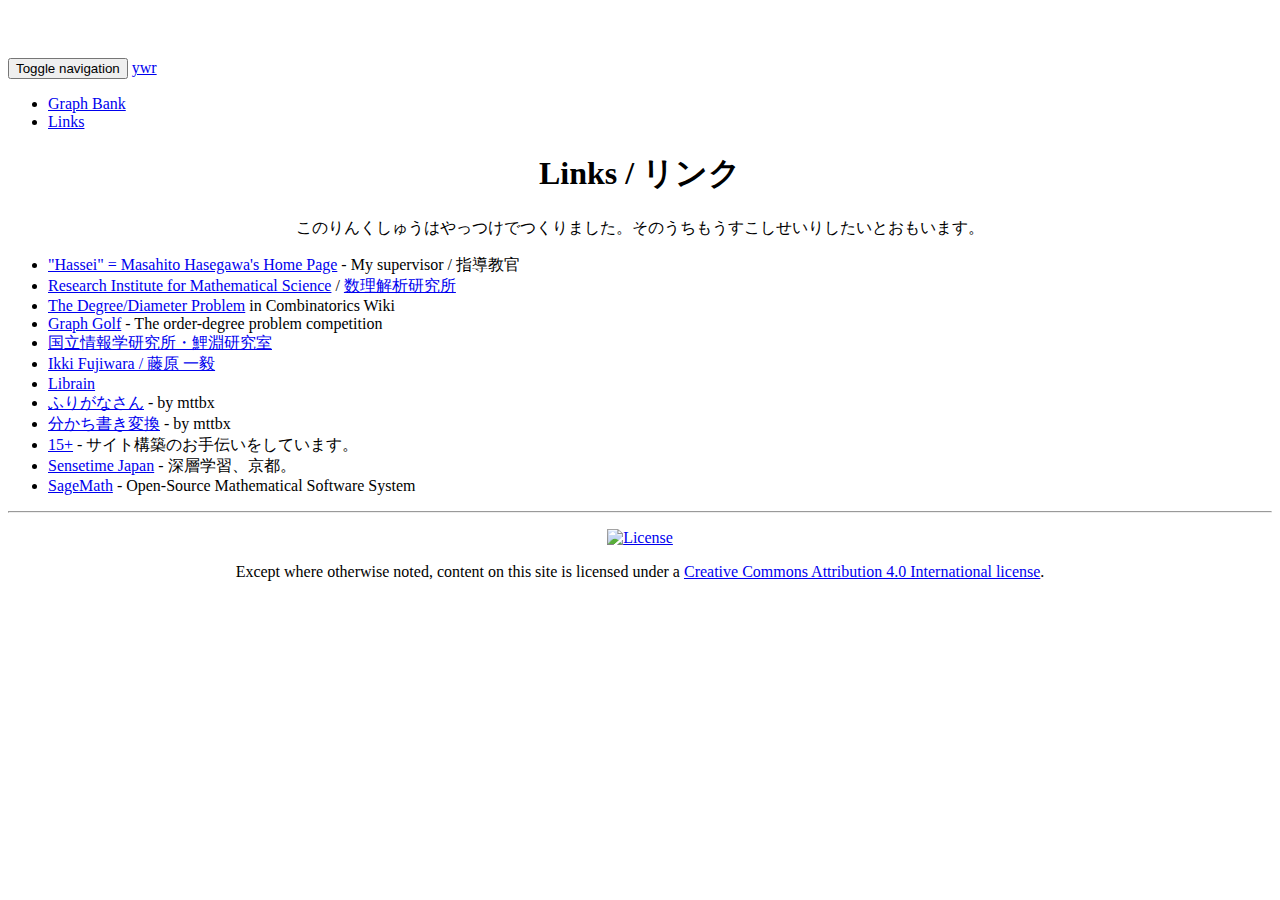
==== links.html @ f4339cac "add links.html" ====
<!DOCTYPE html>
<html>
  <head>
    <meta charset="utf-8">
    <meta http-equiv="X-UA-Compatible" content="IE=edge">
    <meta name="viewport" content="width=device-width, initial-scale=1">
    <!-- The above 3 meta tags *must* come first in the head; any other head content must come *after* these tags -->
    <meta name="description" content="">
    <meta name="author" content="">
    <!--link rel="icon" href="../../favicon.ico"-->

    <title>Yawara ISHIDA / 石田やわら</title>

    <!-- Latest compiled and minified CSS -->
    <link rel="stylesheet" href="https://maxcdn.bootstrapcdn.com/bootstrap/3.3.6/css/bootstrap.min.css" integrity="sha384-1q8mTJOASx8j1Au+a5WDVnPi2lkFfwwEAa8hDDdjZlpLegxhjVME1fgjWPGmkzs7" crossorigin="anonymous">

    <!-- Optional theme -->
    <link rel="stylesheet" href="https://maxcdn.bootstrapcdn.com/bootstrap/3.3.6/css/bootstrap-theme.min.css" integrity="sha384-fLW2N01lMqjakBkx3l/M9EahuwpSfeNvV63J5ezn3uZzapT0u7EYsXMjQV+0En5r" crossorigin="anonymous">

    <!-- IE10 viewport hack for Surface/desktop Windows 8 bug -->
    <link href="css/ie10-viewport-bug-workaround.css" rel="stylesheet">

    <!-- Custom styles for this template -->
    <link href="jumbotron.css" rel="stylesheet">

    <!-- Font Awesome -->
    <!--script src="https://use.fontawesome.com/6903ea9953.js"></script-->
    <!--link href="https://maxcdn.bootstrapcdn.com/font-awesome/4.6.3/css/font-awesome.min.css" rel="stylesheet"-->

    <!-- Just for debugging purposes. Don't actually copy these 2 lines! -->
    <!--[if lt IE 9]><script src="../../assets/js/ie8-responsive-file-warning.js"></script><![endif]-->
    <script src="js/ie-emulation-modes-warning.js"></script>

    <!-- HTML5 shim and Respond.js for IE8 support of HTML5 elements and media queries -->
    <!--[if lt IE 9]>
      <script src="https://oss.maxcdn.com/html5shiv/3.7.2/html5shiv.min.js"></script>
      <script src="https://oss.maxcdn.com/respond/1.4.2/respond.min.js"></script>
    <![endif]-->
  </head>

  <body>

    <nav class="navbar navbar-inverse navbar-fixed-top">
      <div class="container">
        <div class="navbar-header">
          <button type="button" class="navbar-toggle collapsed" data-toggle="collapse" data-target="#navbar" aria-expanded="false" aria-controls="navbar">
            <span class="sr-only">Toggle navigation</span>
            <span class="icon-bar"></span>
            <span class="icon-bar"></span>
            <span class="icon-bar"></span>
          </button>
          <a class="navbar-brand" href="index.html">ywr</a>
        </div>
        <div id="navbar" class="navbar-collapse collapse">
          <ul class="nav navbar-nav navbar-right">
            <li><a href="#">Graph Bank</a></li>
            <li class="active"><a href="links.html">Links</a></li>
            <!--li><a href="#">日本語OCR</a></li-->
          </ul>
          <!--form class="navbar-form navbar-right">
            <div class="form-group">
              <input type="text" placeholder="Email" class="form-control">
            </div>
            <div class="form-group">
              <input type="password" placeholder="Password" class="form-control">
            </div>
            <button type="submit" class="btn btn-success">Sign in</button>
          </form-->
        </div><!--/.navbar-collapse -->
      </div>
    </nav>

    <!-- Main jumbotron for a primary marketing message or call to action -->
    <div class="jumbotron">
      <div class="container">
        <h1>Links / リンク</h1>
        <p>このりんくしゅうはやっつけでつくりました。そのうちもうすこしせいりしたいとおもいます。</p>
        <!--p><a class="btn btn-primary btn-lg" href="#" role="button">Learn more &raquo;</a></p-->
      </div>
    </div>

    <div class="container">
      <!-- Example row of columns -->
      <div class="row">
        <div class="col-md-12">
          <ul>
            <li><a href="http://www.kurims.kyoto-u.ac.jp/~hassei/">"Hassei" = Masahito Hasegawa's Home Page</a> - My supervisor / 指導教官</li>
            <li><a href="http://www.kurims.kyoto-u.ac.jp/en">Research Institute for Mathematical Science</a> / <a href="http://www.kurims.kyoto-u.ac.jp/ja">数理解析研究所</a></li>

            <li><a href="http://combinatoricswiki.org/wiki/The_Degree/Diameter_Problem">The Degree/Diameter Problem</a> in Combinatorics Wiki</li>
            <li><a href="http://research.nii.ac.jp/graphgolf/">Graph Golf</a> - The order-degree problem competition</li>
            <li><a href="http://research.nii.ac.jp/~koibuchi/">国立情報学研究所・鯉淵研究室</a></li>
            <li><a href="http://researchmap.jp/ikki/">Ikki Fujiwara / 藤原 一毅</a></li>

            <li><a href="#">Librain</a></a></li>
            <li><a href="http://furi.mttbx.net">ふりがなさん</a> - by mttbx</li>
            <li><a href="http://pwakati.mttbx.net">分かち書き変換</a> - by mttbx</li>

            <li><a href="https://15plus.jp">15+</a> - サイト構築のお手伝いをしています。</li>

            <li><a href="http://www.sensetime.jp">Sensetime Japan</a> - 深層学習、京都。</li>

            <li><a href="http://www.sagemath.org/">SageMath</a> - Open-Source Mathematical Software System</li>
          </ul>
        </div>
      </div>
      <!--div class="row">
        <div class="col-md-4">
          <h2>Graph Bank</h2>
          <p>... under construction.</p>
          <p><a class="btn btn-default" href="#" role="button">View details &raquo;</a></p>
        </div>
        <div class="col-md-4">
          <h2>Free Softwares / 自由ソフトウェア</h2>
          <p>フリーソフトウェアあるいは自由ソフトウェアとは、、、under construction.</p>
          <p><a class="btn btn-default" href="#" role="button">View details &raquo;</a></p>
        </div>
        <div class="col-md-4">
          <h2>Misc / その他</h2>
          <p></p>
          <p><a class="btn btn-default" href="#" role="button">View details &raquo;</a></p>
        </div>
      </div>
      <div class="row">
        <div class="col-md-6">
        </div>
        <div class="col-md-6">
          <h2>Links / リンク</h2>
          <ul>
            <li><a href="http://www.kurims.kyoto-u.ac.jp/~hassei/">"Hassei" = Masahito Hasegawa's Home Page</a></li>
            <li></li>
            <li></li>
          </ul>
        </div>
      </div-->

      <hr>

      <footer>
        <p>
        <a rel="license" href="https://creativecommons.org//creativecommons.org/licenses/by/4.0/" title="Creative Commons Attribution 4.0 International license"><img src="https://licensebuttons.net/l/by/4.0/88x31.png" alt="License"></a>
        </p>
        <div style="display: inline;" xmlns:cc="http://creativecommons.org/ns#" about="http://creativecommons.org">
        <p>
        Except where otherwise noted, content on
        <span href="http://creativecommons.org" property="cc:attributionName" rel="cc:attributionURL">this site</span>
        is licensed under a
        <a rel="license" href="https://creativecommons.org/licenses/by/4.0/" class="subfoot">
        Creative Commons Attribution 4.0 International license</a>.
        </p>
      </footer>
    </div> <!-- /container -->


    <!-- Bootstrap core JavaScript
    ================================================== -->
    <!-- Placed at the end of the document so the pages load faster -->
    <script src="https://ajax.googleapis.com/ajax/libs/jquery/1.11.3/jquery.min.js"></script>
    <script>window.jQuery || document.write('<script src="../../assets/js/vendor/jquery.min.js"><\/script>')</script>
    <script src="https://maxcdn.bootstrapcdn.com/bootstrap/3.3.6/js/bootstrap.min.js"></script>
    <!-- IE10 viewport hack for Surface/desktop Windows 8 bug -->
    <script src="js/ie10-viewport-bug-workaround.js"></script>
  </body>
</html>
---- css/ie10-viewport-bug-workaround.css ----
/*!
 * IE10 viewport hack for Surface/desktop Windows 8 bug
 * Copyright 2014-2015 Twitter, Inc.
 * Licensed under MIT (https://github.com/twbs/bootstrap/blob/master/LICENSE)
 */

/*
 * See the Getting Started docs for more information:
 * http://getbootstrap.com/getting-started/#support-ie10-width
 */
@-webkit-viewport { width: device-width; }
@-moz-viewport    { width: device-width; }
@-ms-viewport     { width: device-width; }
@-o-viewport      { width: device-width; }
@viewport         { width: device-width; }
---- jumbotron.css ----
/* Move down content because we have a fixed navbar that is 50px tall */
body {
  padding-top: 50px;
  padding-bottom: 20px;
  font-size: 16px;
}

.jumbotron {
  text-align: center;
}

footer {
  text-align: center;
}
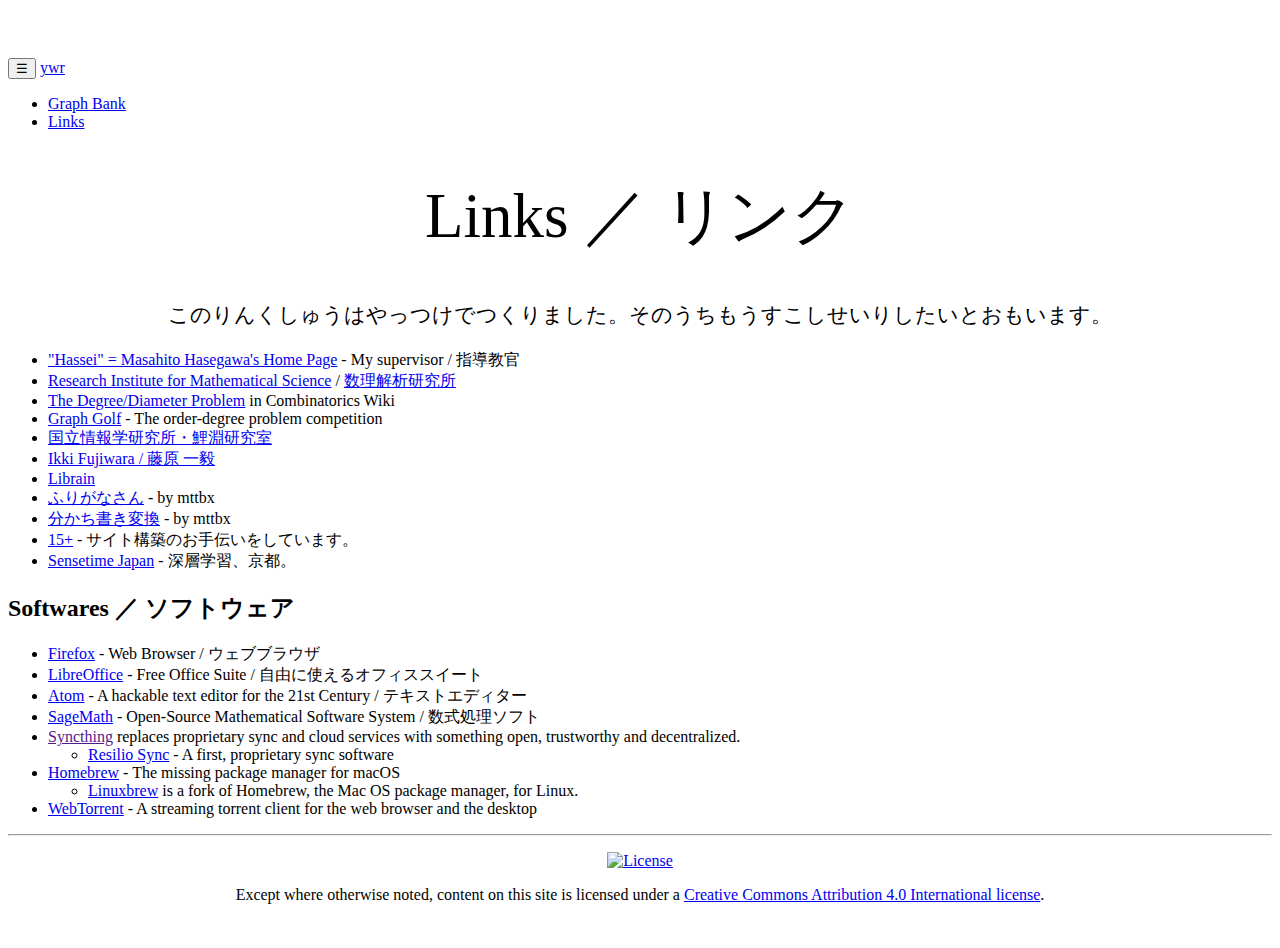
==== commit e0ef23f0: "migration to Bootstrap 4" ====
--- a/links.html
+++ b/links.html
@@ -12,49 +12,24 @@
     <title>Yawara ISHIDA / 石田やわら</title>
 
     <!-- Latest compiled and minified CSS -->
-    <link rel="stylesheet" href="https://maxcdn.bootstrapcdn.com/bootstrap/3.3.6/css/bootstrap.min.css" integrity="sha384-1q8mTJOASx8j1Au+a5WDVnPi2lkFfwwEAa8hDDdjZlpLegxhjVME1fgjWPGmkzs7" crossorigin="anonymous">
-
-    <!-- Optional theme -->
-    <link rel="stylesheet" href="https://maxcdn.bootstrapcdn.com/bootstrap/3.3.6/css/bootstrap-theme.min.css" integrity="sha384-fLW2N01lMqjakBkx3l/M9EahuwpSfeNvV63J5ezn3uZzapT0u7EYsXMjQV+0En5r" crossorigin="anonymous">
-
-    <!-- IE10 viewport hack for Surface/desktop Windows 8 bug -->
-    <link href="css/ie10-viewport-bug-workaround.css" rel="stylesheet">
-
+    <link rel="stylesheet" href="https://maxcdn.bootstrapcdn.com/bootstrap/4.0.0-alpha.4/css/bootstrap.min.css" integrity="sha384-2hfp1SzUoho7/TsGGGDaFdsuuDL0LX2hnUp6VkX3CUQ2K4K+xjboZdsXyp4oUHZj" crossorigin="anonymous">
     <!-- Custom styles for this template -->
-    <link href="jumbotron.css" rel="stylesheet">
-
+    <link href="css/jumbotron.css" rel="stylesheet">
     <!-- Font Awesome -->
-    <!--script src="https://use.fontawesome.com/6903ea9953.js"></script-->
-    <!--link href="https://maxcdn.bootstrapcdn.com/font-awesome/4.6.3/css/font-awesome.min.css" rel="stylesheet"-->
-
-    <!-- Just for debugging purposes. Don't actually copy these 2 lines! -->
-    <!--[if lt IE 9]><script src="../../assets/js/ie8-responsive-file-warning.js"></script><![endif]-->
-    <script src="js/ie-emulation-modes-warning.js"></script>
-
-    <!-- HTML5 shim and Respond.js for IE8 support of HTML5 elements and media queries -->
-    <!--[if lt IE 9]>
-      <script src="https://oss.maxcdn.com/html5shiv/3.7.2/html5shiv.min.js"></script>
-      <script src="https://oss.maxcdn.com/respond/1.4.2/respond.min.js"></script>
-    <![endif]-->
+    <script src="https://use.fontawesome.com/6903ea9953.js"></script>
   </head>
 
   <body>
-
-    <nav class="navbar navbar-inverse navbar-fixed-top">
+    <nav class="navbar navbar-dark navbar-fixed-top bg-inverse">
       <div class="container">
-        <div class="navbar-header">
-          <button type="button" class="navbar-toggle collapsed" data-toggle="collapse" data-target="#navbar" aria-expanded="false" aria-controls="navbar">
-            <span class="sr-only">Toggle navigation</span>
-            <span class="icon-bar"></span>
-            <span class="icon-bar"></span>
-            <span class="icon-bar"></span>
-          </button>
-          <a class="navbar-brand" href="index.html">ywr</a>
-        </div>
-        <div id="navbar" class="navbar-collapse collapse">
-          <ul class="nav navbar-nav navbar-right">
-            <li><a href="#">Graph Bank</a></li>
-            <li class="active"><a href="links.html">Links</a></li>
+        <button class="navbar-toggler hidden-sm-up pull-right" type="button" data-toggle="collapse" data-target="#exCollapsingNavbar2" aria-controls="exCollapsingNavbar2" aria-expanded="false" aria-label="Toggle navigation">
+          &#9776;
+        </button>
+        <a class="navbar-brand" href="index.html">ywr</a>
+        <div class="collapse navbar-toggleable-xs" id="exCollapsingNavbar2">
+          <ul class="nav navbar-nav pull-right">
+            <li class="nav-item"><a class="nav-link" href="#">Graph Bank</a></li>
+            <li class="nav-item"><a class="nav-link active" href="links.html">Links</a></li>
             <!--li><a href="#">日本語OCR</a></li-->
           </ul>
           <!--form class="navbar-form navbar-right">
@@ -73,7 +48,7 @@
     <!-- Main jumbotron for a primary marketing message or call to action -->
     <div class="jumbotron">
       <div class="container">
-        <h1>Links / リンク</h1>
+        <h1>Links ／ リンク</h1>
         <p>このりんくしゅうはやっつけでつくりました。そのうちもうすこしせいりしたいとおもいます。</p>
         <!--p><a class="btn btn-primary btn-lg" href="#" role="button">Learn more &raquo;</a></p-->
       </div>
@@ -100,7 +75,28 @@
 
             <li><a href="http://www.sensetime.jp">Sensetime Japan</a> - 深層学習、京都。</li>
 
-            <li><a href="http://www.sagemath.org/">SageMath</a> - Open-Source Mathematical Software System</li>
+          </ul>
+        </div>
+      </div>
+      <div class="row">
+        <h2>Softwares ／ ソフトウェア</h2>
+        <div class="col-md-12">
+          <ul>
+            <li><a href="https://www.mozilla.org/firefox">Firefox</a> - Web Browser / ウェブブラウザ</li>
+            <li><a href="https://ja.libreoffice.org/">LibreOffice</a> - Free Office Suite / 自由に使えるオフィススイート</li>
+            <li><a href="https://atom.io/">Atom</a> - A hackable text editor for the 21st Century / テキストエディター</li>
+            <li><a href="http://www.sagemath.org/">SageMath</a> - Open-Source Mathematical Software System / 数式処理ソフト</li>
+            <li><a href="">Syncthing</a> replaces proprietary sync and cloud services with something open, trustworthy and decentralized.</a>
+              <ul>
+                <li><a href="https://getsync.com/">Resilio Sync</a> - A first, proprietary sync software</li>
+              </ul>
+            </li>
+            <li><a href="http://brew.sh/">Homebrew</a> - The missing package manager for macOS
+              <ul>
+                <li><a href="http://linuxbrew.sh/">Linuxbrew</a> is a fork of Homebrew, the Mac OS package manager, for Linux.</li>
+              </ul>
+            </li>
+            <li><a href="https://webtorrent.io/">WebTorrent</a> - A streaming torrent client for the web browser and the desktop</li>
           </ul>
         </div>
       </div>
@@ -155,10 +151,8 @@
     <!-- Bootstrap core JavaScript
     ================================================== -->
     <!-- Placed at the end of the document so the pages load faster -->
-    <script src="https://ajax.googleapis.com/ajax/libs/jquery/1.11.3/jquery.min.js"></script>
-    <script>window.jQuery || document.write('<script src="../../assets/js/vendor/jquery.min.js"><\/script>')</script>
-    <script src="https://maxcdn.bootstrapcdn.com/bootstrap/3.3.6/js/bootstrap.min.js"></script>
-    <!-- IE10 viewport hack for Surface/desktop Windows 8 bug -->
-    <script src="js/ie10-viewport-bug-workaround.js"></script>
+    <script src="https://ajax.googleapis.com/ajax/libs/jquery/3.0.0/jquery.min.js" integrity="sha384-THPy051/pYDQGanwU6poAc/hOdQxjnOEXzbT+OuUAFqNqFjL+4IGLBgCJC3ZOShY" crossorigin="anonymous"></script>
+    <script src="https://cdnjs.cloudflare.com/ajax/libs/tether/1.2.0/js/tether.min.js" integrity="sha384-Plbmg8JY28KFelvJVai01l8WyZzrYWG825m+cZ0eDDS1f7d/js6ikvy1+X+guPIB" crossorigin="anonymous"></script>
+    <script src="https://maxcdn.bootstrapcdn.com/bootstrap/4.0.0-alpha.4/js/bootstrap.min.js" integrity="sha384-VjEeINv9OSwtWFLAtmc4JCtEJXXBub00gtSnszmspDLCtC0I4z4nqz7rEFbIZLLU" crossorigin="anonymous"></script>
   </body>
 </html>
--- a/css/jumbotron.css
+++ b/css/jumbotron.css
@@ -0,0 +1,24 @@
+/* Move down content because we have a fixed navbar that is 50px tall */
+body {
+  padding-top: 50px;
+  padding-bottom: 20px;
+  font-size: 16px;
+}
+
+.jumbotron {
+  text-align: center;
+}
+
+.jumbotron h1 {
+  font-size: 63px;
+  font-weight: 500;
+}
+
+.jumbotron p {
+  font-size: 21px;
+  font-weight: 200;
+}
+
+footer {
+  text-align: center;
+}
